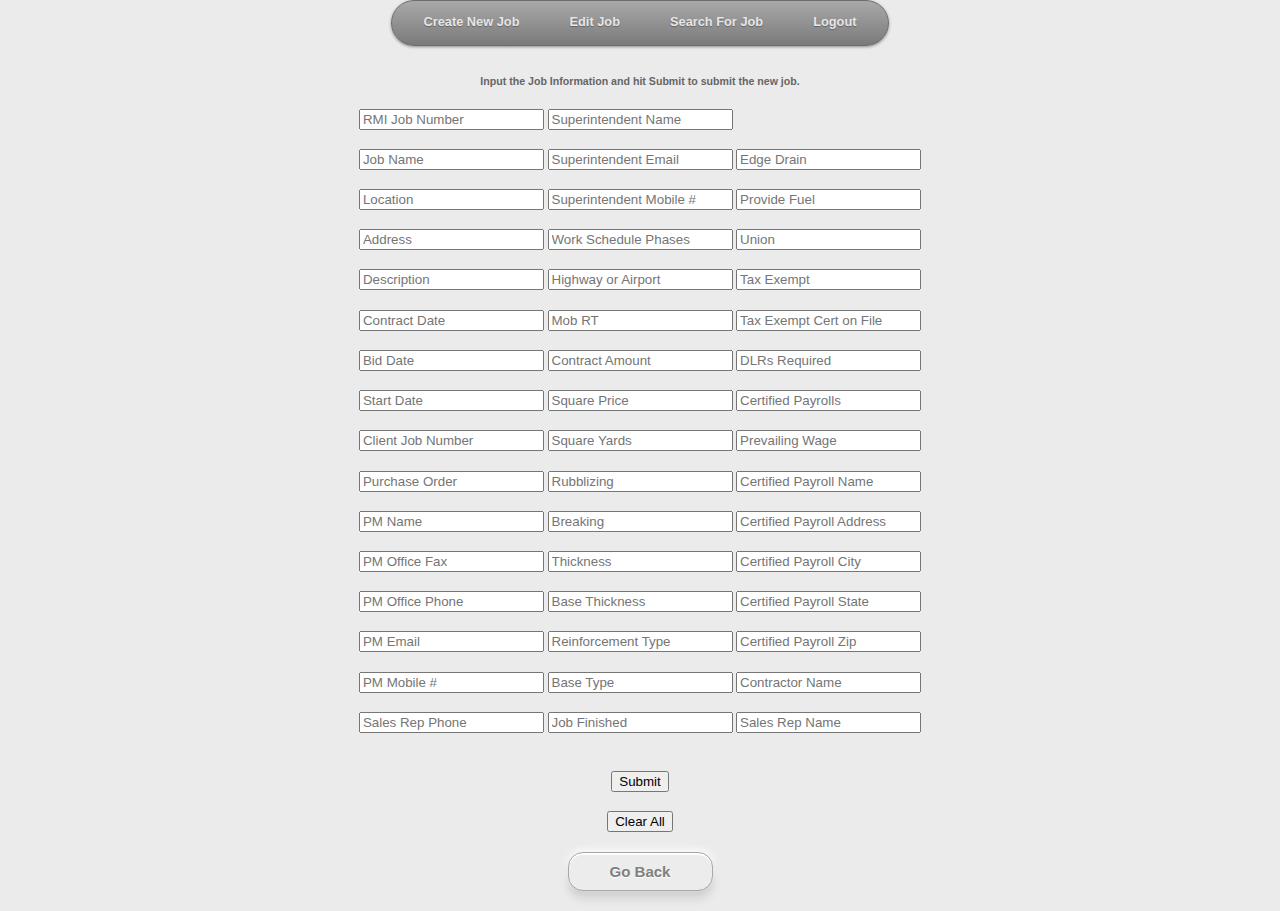
==== Create.html @ 58ca418b "Initial Push" ====
<!DOCTYPE html>
<html>
	
	<head>
		<meta charset="UTF-8">
		<title>RMI Backend</title>
		<link rel="stylesheet" href="css/style2.css">
	</head>
	
	<header>
		
	</header>
	
	<body>
		<ul id="nav">
			<li><a href="Create.html">Create New Job</a></li>
			<li><a href="Edit.html">Edit Job</a></li>
			<li><a href="Search.html">Search For Job</a></li>
			<li><a href="index.html">Logout</a></li>
		</ul>
		<div id="textforform">
			<h5>Input the Job Information and hit Submit to submit the new job.</h5>
		</div>
		<div>
			<form id="jobform">
				<div id="row1">
					<input type="text" id="jobnumber" placeholder="RMI Job Number"><br><br>
					<input type="text" id="jobname" placeholder="Job Name"><br><br>
					<input type="text" id="location" placeholder="Location"><br><br>
					<input type="text" id="address" placeholder="Address"><br><br>
					<input type="text" id="description" placeholder="Description"><br><br>
					<input type="text" id="contractdate" placeholder="Contract Date"><br><br>
					<input type="text" id="biddate" placeholder="Bid Date"><br><br>
					<input type="text" id="startdate" placeholder="Start Date"><br><br>
					<input type="text" id="clientjobnumber" placeholder="Client Job Number"><br><br>
					<input type="text" id="purchaseorder" placeholder="Purchase Order"><br><br>
					<input type="text" id="pmname" placeholder="PM Name"><br><br>
					<input type="text" id="pmofficefax" placeholder="PM Office Fax"><br><br>
					<input type="text" id="pmofficephone" placeholder="PM Office Phone"><br><br>
					<input type="text" id="pmemail" placeholder="PM Email"><br><br>
					<input type="text" id="pmmobile" placeholder="PM Mobile #"><br><br>
					<input type="text" id="srphone" placeholder="Sales Rep Phone"><br><br>
				</div>
				<div id="row2">
					<input type="text" id="siname" placeholder="Superintendent Name"><br><br>
					<input type="text" id="siemail" placeholder="Superintendent Email"><br><br>
					<input type="text" id="simobile" placeholder="Superintendent Mobile #"><br><br>
					<input type="text" id="phases" placeholder="Work Schedule Phases"><br><br>
					<input type="text" id="highwayairport" placeholder="Highway or Airport"><br><br>
					<input type="text" id="mobrt" placeholder="Mob RT"><br><br>
					<input type="text" id="contractamount" placeholder="Contract Amount"><br><br>
					<input type="text" id="squareprice" placeholder="Square Price"><br><br>
					<input type="text" id="squareyards" placeholder="Square Yards"><br><br>
					<input type="text" id="rubblizing" placeholder="Rubblizing"><br><br>
					<input type="text" id="breaking" placeholder="Breaking"><br><br>
					<input type="text" id="thickness" placeholder="Thickness"><br><br>
					<input type="text" id="basethickness" placeholder="Base Thickness"><br><br>
					<input type="text" id="reinforcetype" placeholder="Reinforcement Type"><br><br>
					<input type="text" id="basetype" placeholder="Base Type"><br><br>
					<input type="text" id="jobfinished" placeholder="Job Finished"><br><br>
				</div>
				<div id="row3">
					<input type="text" id="edgedrain" placeholder="Edge Drain"><br><br>
					<input type="text" id="providefuel" placeholder="Provide Fuel"><br><br>
					<input type="text" id="union" placeholder="Union"><br><br>
					<input type="text" id="taxexempt" placeholder="Tax Exempt"><br><br>
					<input type="text" id="taxexemptcert" placeholder="Tax Exempt Cert on File"><br><br>
					<input type="text" id="dlrreq" placeholder="DLRs Required"><br><br>
					<input type="text" id="certpayroll" placeholder="Certified Payrolls"><br><br>
					<input type="text" id="prevwage" placeholder="Prevailing Wage"><br><br>
					<input type="text" id="payrollname" placeholder="Certified Payroll Name"><br><br>
					<input type="text" id="payrolladdress" placeholder="Certified Payroll Address"><br><br>
					<input type="text" id="payrollcity" placeholder="Certified Payroll City"><br><br>
					<input type="text" id="payrollstate" placeholder="Certified Payroll State"><br><br>
					<input type="text" id="payrollzip" placeholder="Certified Payroll Zip"><br><br>
					<input type="text" id="contractorname" placeholder="Contractor Name"><br><br>
					<input type="text" id="salesrepname" placeholder="Sales Rep Name"><br><br>
				</div>
			</form><br>
			
			<div id="buttons">
				<button type="button" class="create-btns">Submit</button><br><br>
				<button type="button" onclick="clearForm()" class="create-btns">Clear All</button>
				
				<script>
					function clearForm() {
						document.getElementById("jobform").reset();
					}
				</script>
			</div>
			<div id="reportButtons">
				<button type="button" onclick="goBack()" class="reportBtns">Go Back</button>
				
				<script>
					function goBack() {
						window.history.back();
					}
				</script>
			</div>
		</div>
	</body>
		
</html>
---- css/style2.css ----
html, body {
    height: 0%;
}

html {
    display: table;
    margin: auto;
}
body {
	font: normal .8em/1.5em Arial, Helvetica, sans-serif;
	background: #ebebeb;
	width: 100%;
	margin: auto;
	color: #666;
	display: table-cell;
    vertical-align: middle;
    text-align: center;
	}
a {
	color: #333;
}
#jobform {
	text-align: center;
}
#row1 {
	display: inline-block;
}
#row2 {
	display: inline-block;
}
#row3 {
	display: inline-block;
}
.create-btns {
	display: inline-block;
}
#searchhead {
	text-align: center;
}
#thebar {
	text-align: center;
	width: 100%;
	border-radius: 15px;
    border: 2px solid #3f3f3f;
}
#reporttable {
	text-align: center;
	background: white;
	border-radius:3px;
	border-collapse: collapse;
	margin: auto;
	padding:5px;
	width: 100%;
	box-shadow: 0 5px 10px rgba(0, 0, 0, 0.1);
	animation: float 5s infinite;
}
tr {
  border-top: 1px solid #C1C3D1;
  border-bottom-: 1px solid #C1C3D1;
  color:#666B85;
  font-size:18px;
  font-weight:normal;
  text-shadow: 0 1px 1px rgba(256, 256, 256, 0.1);
}
tr:first-child {
  border-top:none;
}

tr:last-child {
  border-bottom:none;
}
 
tr:nth-child(odd) td {
  background:#EBEBEB;
}

tr:last-child td:first-child {
  border-bottom-left-radius:3px;
}
 
tr:last-child td:last-child {
  border-bottom-right-radius:3px;
}
 
td {
  background:#FFFFFF;
  padding:20px;
  text-align:left;
  vertical-align:middle;
  font-weight:300;
  font-size:18px;
  text-shadow: -1px -1px 1px rgba(0, 0, 0, 0.1);
  border-right: 1px solid #C1C3D1;
}

td:last-child {
  border-right: 0px;
}
#reporttable2 {
	text-align: center;
	background: white;
	border-radius:3px;
	border-collapse: collapse;
	margin: auto;
	padding:5px;
	width: 100%;
	box-shadow: 0 5px 10px rgba(0, 0, 0, 0.1);
	animation: float 5s infinite;
}
.reportBtns {
	background: #ECECEC;
	border-radius: 15px;
	padding: 10px 20px;
	display: block;
	font-family: arial;
	font-weight: bold;
	font-size: 15px;
	color:#7f7f7f;
	text-decoration: none;
	text-shadow:0px 1px 0px #fff;
	border:1px solid #a7a7a7;
	width: 145px;
	margin:20px auto;
	box-shadow: 0px 2px 1px white inset, 0px -2px 8px white, 0px 2px 5px rgba(0, 0, 0, 0.1), 0px 8px 10px rgba(0, 0, 0, 0.1);
	-webkit-transition:box-shadow 0.5s;
}
.reportBtns:hover {
	box-shadow: 0px 2px 1px white inset, 0px -2px 20px white, 0px 2px 5px rgba(0, 0, 0, 0.1), 0px 8px 10px rgba(0, 0, 0, 0.1);
}
.reportBtns:active {
	box-shadow: 0px 1px 2px rgba(0, 0, 0, 0.5) inset, 0px -2px 20px white, 0px 1px 5px rgba(0, 0, 0, 0.1), 0px 2px 10px rgba(0, 0, 0, 0.1);
	background:-webkit-linear-gradient(top, #d1d1d1 0%,#ECECEC 100%);
}
#reportimage {
	margin: 10px auto;
}
ul.tab {
    list-style-type: none;
    margin: 0;
    padding: 0;
    overflow: hidden;
    border: 1px solid #ccc;
    background-color: #f1f1f1;
}

/* Float the list items side by side */
ul.tab li {float: left;}

/* Style the links inside the list items */
ul.tab li a {
    display: inline-block;
    color: black;
    text-align: center;
    padding: 14px 16px;
    text-decoration: none;
    transition: 0.3s;
    font-size: 17px;
}

/* Change background color of links on hover */
ul.tab li a:hover {background-color: #ddd;}

/* Create an active/current tablink class */
ul.tab li a:focus, .active {background-color: #ccc;}

/* Style the tab content */
.tabcontent {
    display: none;
    padding: 6px 12px;
    border: 1px solid #ccc;
    border-top: none;
}
@-webkit-keyframes fadeEffect {
    from {opacity: 0;}
    to {opacity: 1;}
}

@keyframes fadeEffect {
    from {opacity: 0;}
    to {opacity: 1;}
}
#nav {
	margin: 0;
	padding: 7px 6px 0;
	line-height: 100%;
	border-radius: 2em;

	-webkit-border-radius: 2em;
	-moz-border-radius: 2em;
	
	-webkit-box-shadow: 0 1px 3px rgba(0, 0, 0, .4);
	-moz-box-shadow: 0 1px 3px rgba(0, 0, 0, .4);

	background: #8b8b8b; /* for non-css3 browsers */
	filter:  progid:DXImageTransform.Microsoft.gradient(startColorstr='#a9a9a9', endColorstr='#7a7a7a'); /* for IE */
	background: -webkit-gradient(linear, left top, left bottom, from(#a9a9a9), to(#7a7a7a)); /* for webkit browsers */
	background: -moz-linear-gradient(top,  #a9a9a9,  #7a7a7a); /* for firefox 3.6+ */

	border: solid 1px #6d6d6d;
}
#nav li {
	margin: 0 5px;
	padding: 0 0 8px;
	float: left;
	position: relative;
	list-style: none;
}
/* main level link */
#nav a {
	font-weight: bold;
	color: #e7e5e5;
	text-decoration: none;
	display: block;
	padding:  8px 20px;
	margin: 0;
	-webkit-border-radius: 1.6em;
	-moz-border-radius: 1.6em;
	text-shadow: 0 1px 1px rgba(0, 0, 0, .3);
}
/* main level link hover */
#nav .current a, #nav li:hover > a {
	background: #d1d1d1; /* for non-css3 browsers */
	filter:  progid:DXImageTransform.Microsoft.gradient(startColorstr='#ebebeb', endColorstr='#a1a1a1'); /* for IE */
	background: -webkit-gradient(linear, left top, left bottom, from(#ebebeb), to(#a1a1a1)); /* for webkit browsers */
	background: -moz-linear-gradient(top,  #ebebeb,  #a1a1a1); /* for firefox 3.6+ */

	color: #444;
	border-top: solid 1px #f8f8f8;
	-webkit-box-shadow: 0 1px 1px rgba(0, 0, 0, .2);
	-moz-box-shadow: 0 1px 1px rgba(0, 0, 0, .2);
	box-shadow: 0 1px 1px rgba(0, 0, 0, .2);
	text-shadow: 0 1px 0 rgba(255, 255, 255, .8);
}
/* sub levels link hover */
#nav ul li:hover a, #nav li:hover li a {
	background: none;
	border: none;
	color: #666;
	-webkit-box-shadow: none;
	-moz-box-shadow: none;
}
#nav ul a:hover {
	background: #0399d4 !important; /* for non-css3 browsers */
	filter:  progid:DXImageTransform.Microsoft.gradient(startColorstr='#04acec', endColorstr='#0186ba'); /* for IE */
	background: -webkit-gradient(linear, left top, left bottom, from(#04acec), to(#0186ba)) !important; /* for webkit browsers */
	background: -moz-linear-gradient(top,  #04acec,  #0186ba) !important; /* for firefox 3.6+ */

	color: #fff !important;
	-webkit-border-radius: 0;
	-moz-border-radius: 0;
	text-shadow: 0 1px 1px rgba(0, 0, 0, .1);
}
/* level 2 list */
#nav ul {
	background: #ddd; /* for non-css3 browsers */
	filter:  progid:DXImageTransform.Microsoft.gradient(startColorstr='#ffffff', endColorstr='#cfcfcf'); /* for IE */
	background: -webkit-gradient(linear, left top, left bottom, from(#fff), to(#cfcfcf)); /* for webkit browsers */
	background: -moz-linear-gradient(top,  #fff,  #cfcfcf); /* for firefox 3.6+ */

	display: none;
	margin: 0;
	padding: 0;
	width: 185px;
	position: absolute;
	top: 35px;
	left: 0;
	border: solid 1px #b4b4b4;
	-webkit-border-radius: 10px;
	-moz-border-radius: 10px;
	border-radius: 10px;
	-webkit-box-shadow: 0 1px 3px rgba(0, 0, 0, .3);
	-moz-box-shadow: 0 1px 3px rgba(0, 0, 0, .3);
	box-shadow: 0 1px 3px rgba(0, 0, 0, .3);
}
/* dropdown */
#nav li:hover > ul {
	display: block;
}
#nav ul li {
	float: none;
	margin: 0;
	padding: 0;
}
#nav ul a {
	font-weight: normal;
	text-shadow: 0 1px 1px rgba(255, 255, 255, .9);
}
/* level 3+ list */
#nav ul ul {
	left: 181px;
	top: -3px;
}
/* rounded corners for first and last child */
#nav ul li:first-child > a {
	-webkit-border-top-left-radius: 9px;
	-moz-border-radius-topleft: 9px;
	-webkit-border-top-right-radius: 9px;
	-moz-border-radius-topright: 9px;
}
#nav ul li:last-child > a {
	-webkit-border-bottom-left-radius: 9px;
	-moz-border-radius-bottomleft: 9px;
	-webkit-border-bottom-right-radius: 9px;
	-moz-border-radius-bottomright: 9px;
}
/* clearfix */
#nav:after {
	content: ".";
	display: block;
	clear: both;
	visibility: hidden;
	line-height: 0;
	height: 0;
}
#nav {
	display: inline-block;
}
html[xmlns] #nav {
	display: block;
}
* html #nav {
	height: 1%;
}
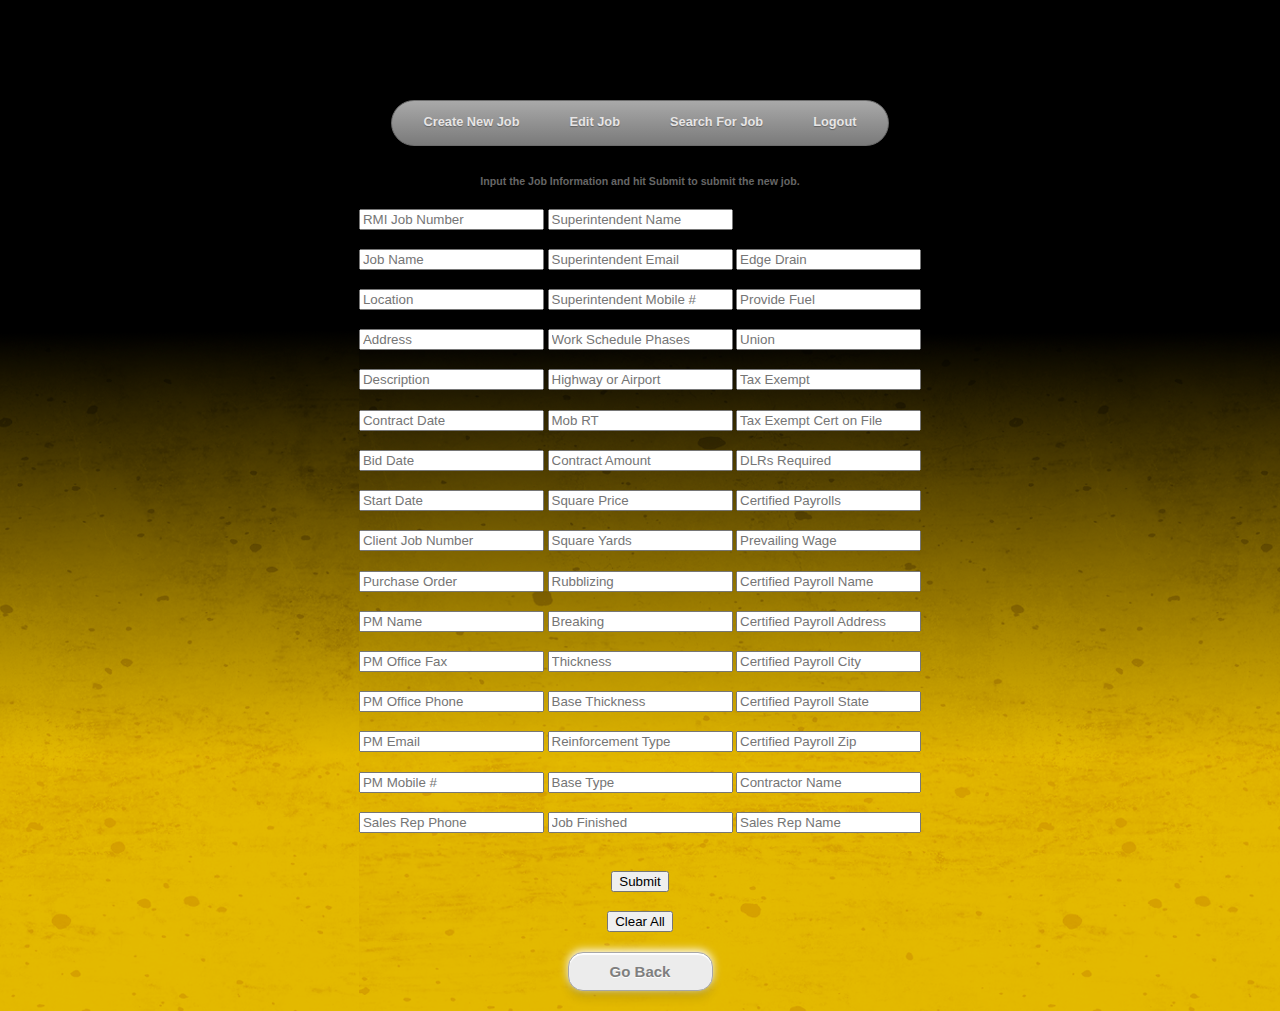
==== commit 159044c5: "Updated the background image" ====
--- a/Create.html
+++ b/Create.html
@@ -11,7 +11,7 @@
 		
 	</header>
 	
-	<body>
+	<body background="background.png">
 		<ul id="nav">
 			<li><a href="Create.html">Create New Job</a></li>
 			<li><a href="Edit.html">Edit Job</a></li>
--- a/css/style2.css
+++ b/css/style2.css
@@ -8,13 +8,13 @@
 }
 body {
 	font: normal .8em/1.5em Arial, Helvetica, sans-serif;
-	background: #ebebeb;
 	width: 100%;
+	background-size: cover;
 	margin: auto;
 	color: #666;
-	display: table-cell;
     vertical-align: middle;
     text-align: center;
+    height: auto;
 	}
 a {
 	color: #333;
@@ -180,7 +180,7 @@
     to {opacity: 1;}
 }
 #nav {
-	margin: 0;
+	margin: 100px 0px 0px 0px;
 	padding: 7px 6px 0;
 	line-height: 100%;
 	border-radius: 2em;
@@ -320,4 +320,24 @@
 }
 * html #nav {
 	height: 1%;
+}
+
+#joblist {
+  list-style: none;
+  text-align: center;
+  margin: 1em 0;
+  padding: 0; 
+}
+ 
+#joblist li {
+  font-weight: bold;
+  margin: 0;
+  padding: 3px 10px 5px 20px;
+  border-bottom: 1px solid #ccc;
+  color: #666; 
+}
+ 
+#joblist li a:hover {
+  color: #000;
+  background-color: #ddd;
 }